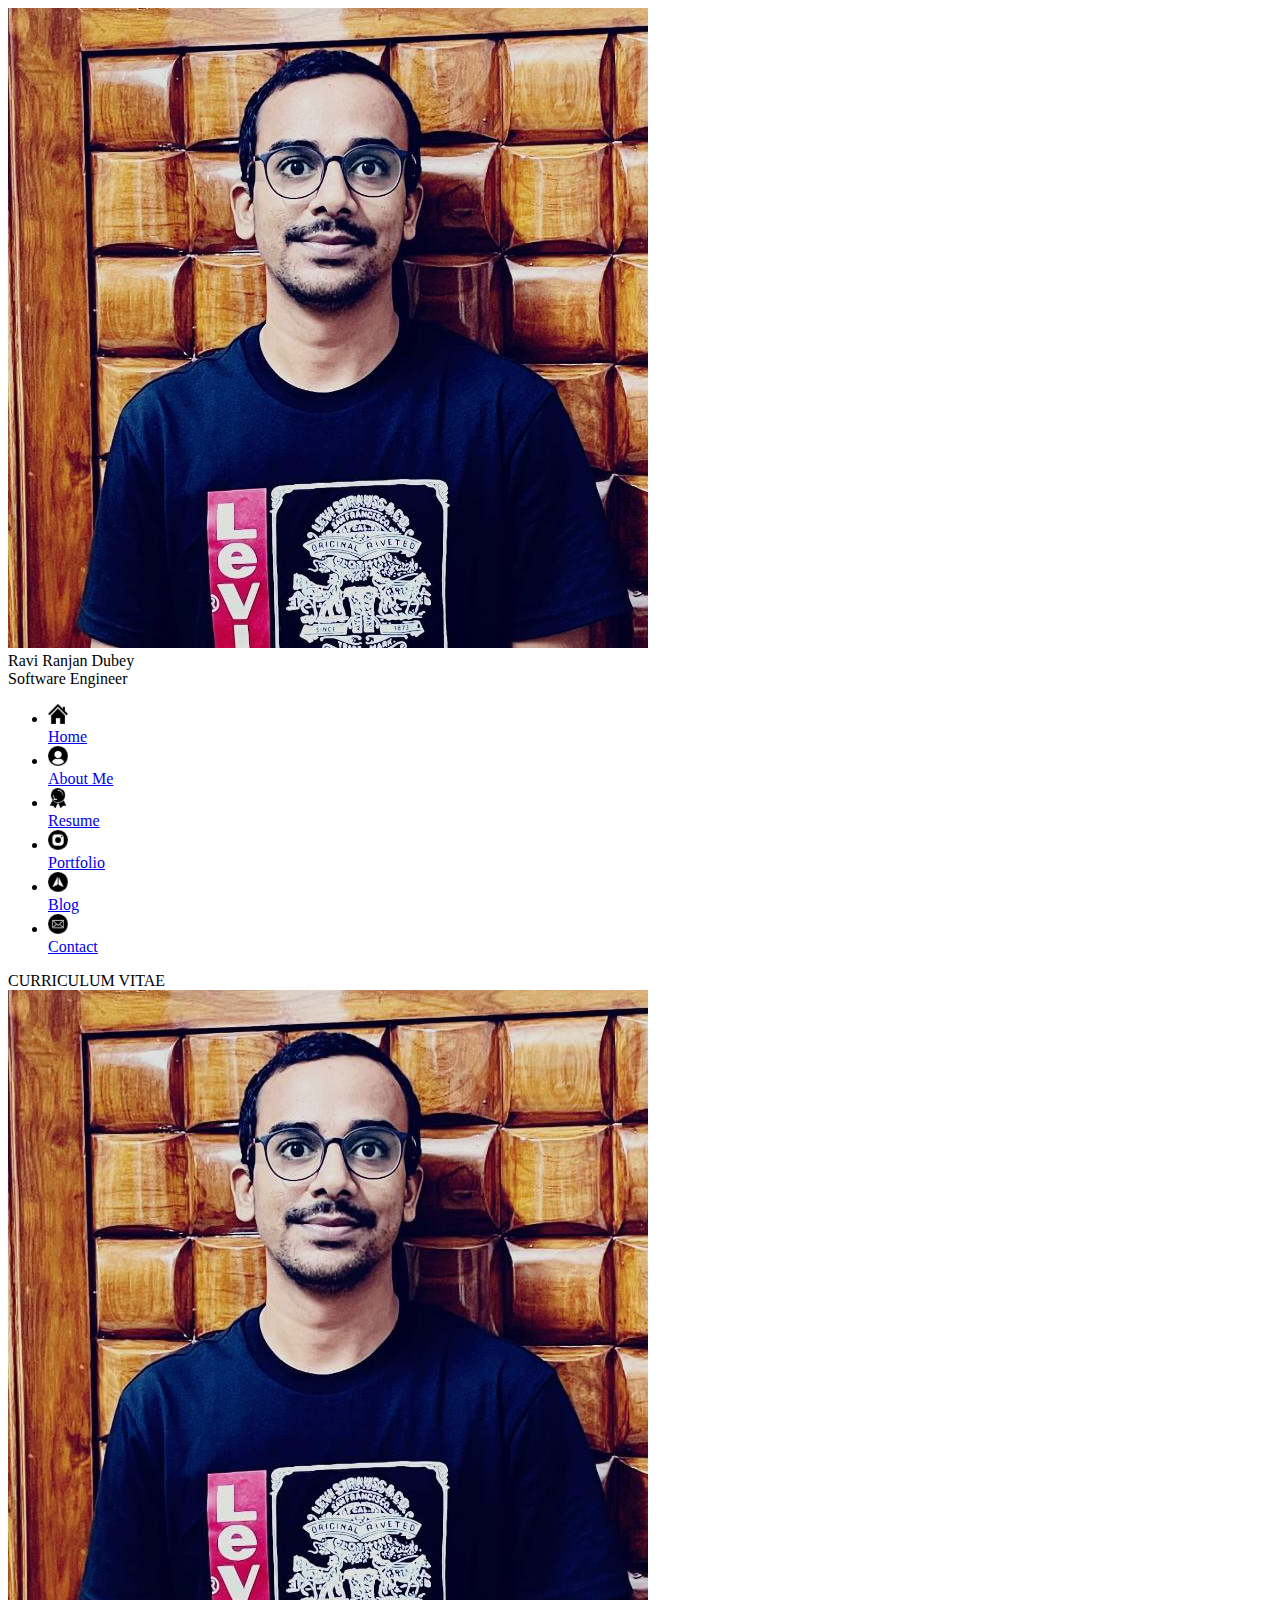
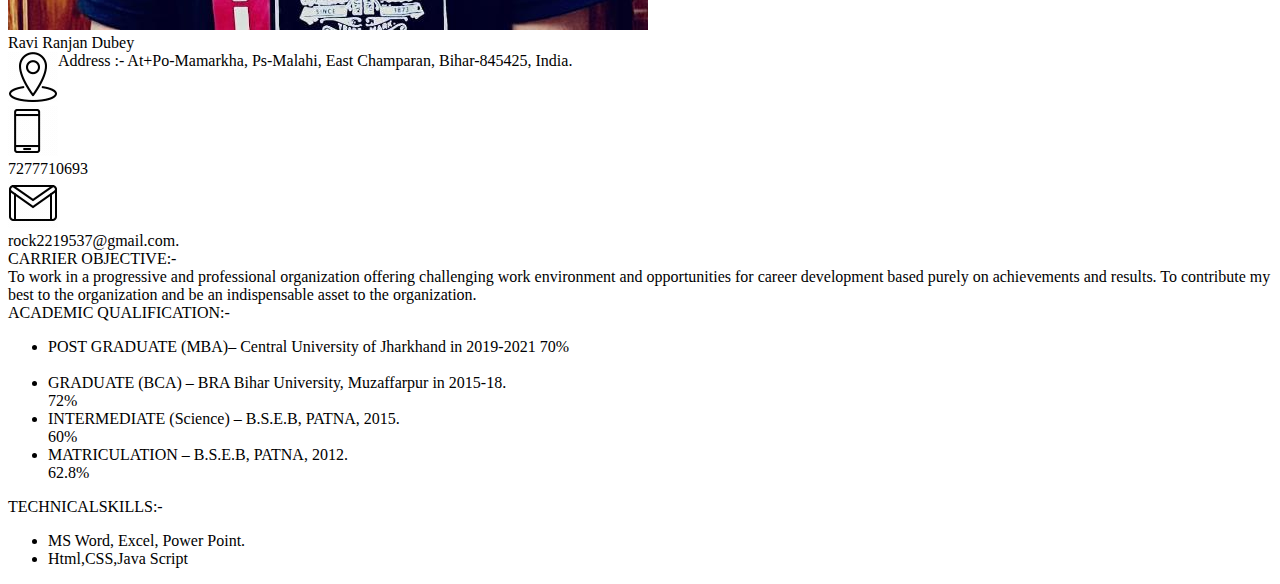
==== docs/index.html @ 7c240d13 "chng" ====
<!DOCTYPE html>
<html lang="en">
    <head>
        <title >
            Ravi Ranjan Dubay
        </title>
        <link rel="stylesheet" href="css/style.css">
        <link rel="apple-touch-icon" sizes="180x180" href="Assets/Images/apple-touch-icon.png">
        <link rel="icon" type="image/png" sizes="32x32" href="Assets/Images/favicon-32x32.png">
        <link rel="icon" type="image/png" sizes="16x16" href="Assets/Images/favicon-16x16.png">
        <link rel="manifest" href="Assets/Images/site.webmanifest">
        <link rel="mask-icon" href="Assets/Images/safari-pinned-tab.svg" color="#5bbad5">
        <meta name="msapplication-TileColor" content="#da532c">
        <meta name="theme-color" content="#ffffff">   
    </head>
    <body id="body">
        <!-- cmmnt -->
        <div class="Main-Div">
            <div class="row-1">
                <div id="img-pro" >
                    <a href="Assets/ravi.jpg" target="_blank" >
                    <img src="Assets/ravi.jpg" class="profile-img" title="View Profile Picture" alt="Profile Picture Not Found">
                </a>
                </div>
                <div id="p-name">
                    Ravi Ranjan Dubey
                </div>
                <div id="p-soft">
                    Software Engineer
                </div>
                <div id="div-list">
                    <ul id="ul-1">
                        <li>
                           <div class="list-home">
                            <a href="file:///C:/Users/dhana/Desktop/Workshop/Resume/Home-done/index.html" target="_blank" id="anchor-tag">
                                <img src="Assets/Png-Icons/home-2490.png" id="img" alt="Icon Not Found">
                                <div id="list-cont">Home</div>
                            </a> 
                            </div>
                        </li>
                        <li>
                            <div class="list-home">
                                <a href="https://www.google.com/" target="_blank" id="anchor-tag">
                                    <img src="Assets/Png-Icons/user-3296.png" id="img" alt="Icon Not Found">
                                   <div id="list-cont"> About Me</div>
                                </a> 
                            </div>
                        </li>
                        <li>
                            <div class="list-home">
                                <a href="Assets/Ravi-Ranjan-Dubey-Resume.pdf"target="_blank"  id="anchor-tag">
                                    <img src="Assets/Png-Icons/badge-1333.png" id="img" alt="Icon Not Found">
                                   <div id="list-cont"> Resume</div>
                                </a> 
                            </div>
                        </li>
                        <li>
                            <div class="list-home">   
                             <a href="https://www.google.com/" target="_blank" id="anchor-tag">
                                <img src="Assets/Png-Icons/instagram-logo-3289.png" id="img" alt="Icon Not Found">
                               <div> Portfolio</div>
                            </a> 
                            </div>
                        </li>
                        <li>
                            <div class="list-home">
                                <a href="https://www.google.com/" target="_blank" id="anchor-tag">
                                    <img src="Assets/Png-Icons/north-arrow-5289.png" id="img" alt="Icon Not Found">
                                    <div id="list-cont">Blog</div>                              </a> 
                            </div>
                        </li>
                        <li>
                            <div class="list-home">
                                <a href="https://www.google.com/" target="_blank" id="anchor-tag">
                                    <img src="Assets/Png-Icons/mail-5709.png" id="img" alt="Icon Not Found">
                                    <div id="list-cont">Contact</div>
                                </a> 
                            </div>
                        </li>
                    </ul>
                </div>
            </div>
            <div id="Row-2-Main-Div">
                <div id="head">
                    CURRICULUM VITAE
                </div>
                <div id="HrResume"></div>
                <div id="ImageDiv">
                    <div>
                        <img src="Assets/ravi.jpg"  id="imgpro" alt="Image Not Found">
                    </div>
                    <div id="text">
                        <div id="ResName">
                            Ravi Ranjan Dubey
                        </div>
                        <div style="display: flex;">
                            <div>
                                <img src="Assets/Animations/icons8-address.gif" id="detailImg" alt="Animation Not Found"></div>
                            <div id="details">
                                Address :- At+Po-Mamarkha, Ps-Malahi, East Champaran, Bihar-845425, India.
                            </div>
                        </div>
                        <div  id="contact">
                            <div>
                                <img src="Assets/Animations/icons8-phonelink-ring.gif" id="detailImg" alt="Animation not found">
                            </div>
                            <div id="details">
                                7277710693
                            </div>
                         <div id="gmailDiv">
                            <div>
                                <img src="Assets/Animations/icons8-gmail.gif" id="detailImg" alt="img not found">
                            </div>
                            <div  id="details">
                                rock2219537@gmail.com.
                            </div>
                        </div>
                        </div>
                    </div>
                </div>
                <div id="Carries">
                    <div id="CarObj">
                        CARRIER OBJECTIVE:-
                    </div>
                </div>
                <div id="textok">
                    To work in a progressive and professional organization offering challenging work environment and opportunities for career development based purely on achievements and results. To contribute my best to the organization and be an indispensable asset to the organization. 
                </div>
                <div id="Carries">
                    <div id="CarObj">
                        ACADEMIC QUALIFICATION:-
                    </div>
                </div>
                <div>
                    <ul id="ul-list">
                        <li >
                            <span>POST GRADUATE (MBA)– Central University of Jharkhand in 2019-2021</span> 
                            <span id="line_r" class="linePg"> </span>
                             <span id="PercentagePG">
                                70%
                             </span>
                         </li>
                         <br>
                        <li >
                            GRADUATE (BCA) – BRA Bihar University, Muzaffarpur in 2015-18.
                        </li>
                        <div id="line_gradu" class="lineGraduation"> </div>
                        <span id="PercentageGraduation">
                            72%
                        </span>
                        <br>
                        <li >
                            INTERMEDIATE (Science) – B.S.E.B, PATNA, 2015.
                            <div id="line_inter" class="lineInter"> </div>
                         <span id="PercentageInter"> 
                            60%
                        </span>
                        <br>
                        <li > 
                            MATRICULATION – B.S.E.B, PATNA, 2012.
                        </li>
                            <div id="line_matric" class="lineMtric"> 
                            </div>
                             <span id="PercentageMatri"> 
                                62.8%
                            </span>
                    </ul>
                </div>
                <div id="skill">
                    <div id="skillobj">
                        TECHNICALSKILLS:-
                    </div>
                    <div>
                        <ul id="Ul-Skill">
                            <li>MS Word, Excel, Power Point.</li>
                            <li>Html,CSS,Java Script</li>
                        </ul>
                    </div>
                </div>
            </div>
        </div>
    </body>
</html>
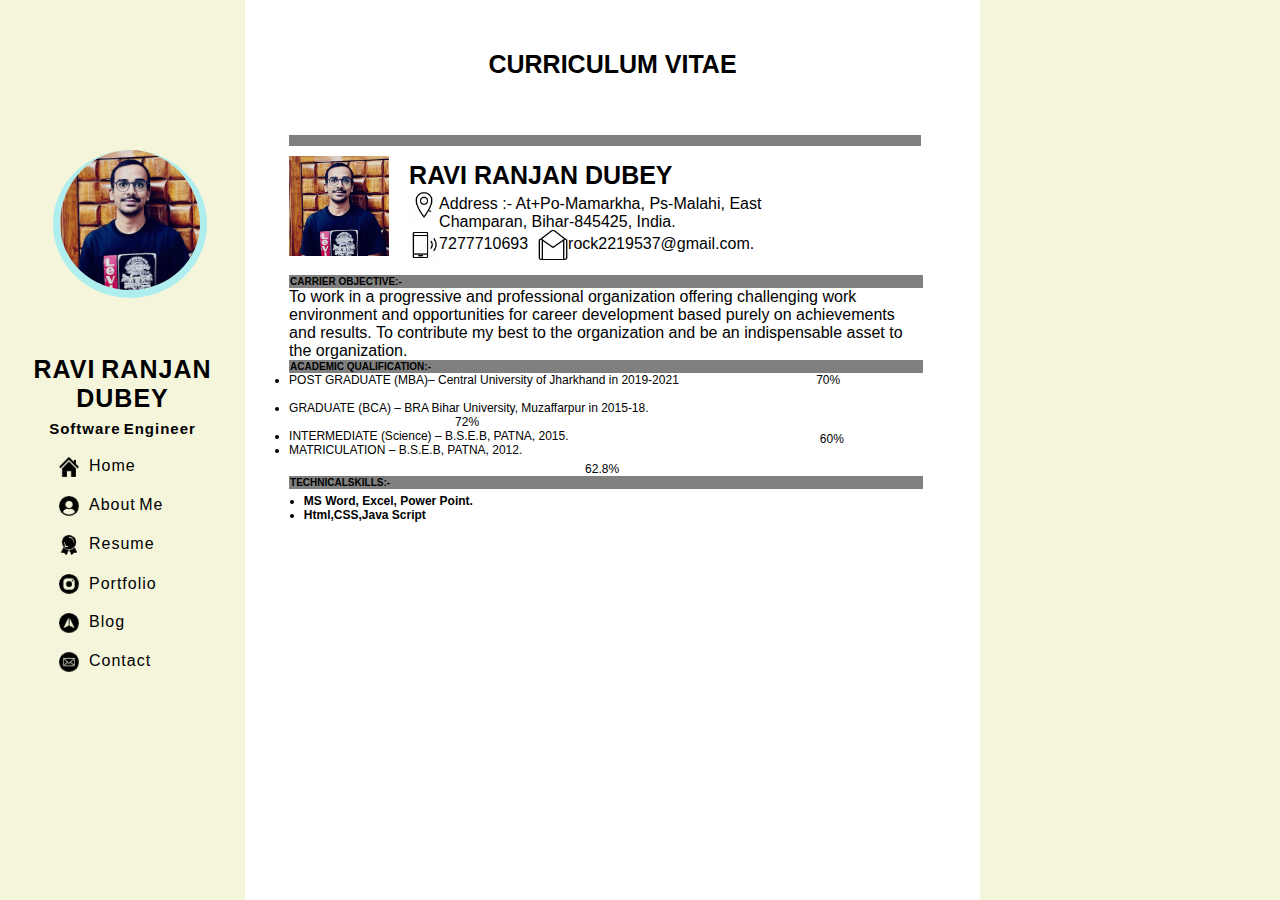
==== commit fa7b2920: "css" ====
--- a/docs/index.html
+++ b/docs/index.html
@@ -12,6 +12,353 @@
         <link rel="mask-icon" href="Assets/Images/safari-pinned-tab.svg" color="#5bbad5">
         <meta name="msapplication-TileColor" content="#da532c">
         <meta name="theme-color" content="#ffffff">   
+    <style>
+        *{
+    margin: 0;
+    padding: 0;
+}
+body{
+    font-family: sans-serif;
+}
+.Main-Div{
+    display: flex;
+    height: 100vh;
+    width: 100%;
+}
+
+.row-1{
+    letter-spacing: 1px;
+    /* font-family: sans-serif; */
+    word-spacing: -2px;
+    width: 25%;
+    background-color: beige;
+
+}
+.profile-img{
+    border-right: 7px solid paleturquoise;
+    height: 140px;
+    width: 140px;
+    border-radius: 50%;
+    position: absolute;
+    margin: 150px -70px;
+    border-bottom: 8px solid paleturquoise;
+    border-left: 7px solid paleturquoise;
+}
+#img-pro{
+    position: relative;
+    text-align: center;
+    height: 30%;
+    background-image: url("resume-bg-59c9a973e40d0dc42d9bb608677236d5.webp");
+}
+#p-name{
+    font-size: 25px;
+    text-align: center;
+    margin-top: 85px;
+    text-transform: uppercase;
+    font-weight: 600;
+    /* font-family: sans-serif; */
+}
+#p-soft{
+    font-size: 15px;
+    text-align: center;
+    font-weight: 600;
+    margin-top: 7px;
+    
+}
+#ul-1{
+    list-style-type: none;
+    margin-top: 10px;
+    width: 60%;
+   
+}
+
+#div-list{
+    display: flex;
+    justify-content: center;
+
+}
+#anchor-tag{
+    display: contents;
+    text-decoration: none;
+    color: black;
+    height: 39px;
+    width: 100%;
+    padding: 10px;
+}
+.list-home{
+    height: 39px;
+    width: 100%;
+    display: flex;
+    align-items: center;
+
+}
+ #img{
+    padding: 10px
+} 
+#list-cont{
+    width: 100%;
+    height: 100%;
+    margin-top: 20px;
+}
+#ul-1>li:hover{
+    background-color:darkturquoise ;
+    border-top-left-radius: 25px;
+    border-bottom-left-radius: 25px;
+    height: 39px;
+    width: 100%;
+}
+
+
+/* row to Starting Here*/
+
+#Row-2-Main-Div{
+    width: 75%;
+    border-right: 300px solid beige;
+}
+#head{
+    text-align: center;
+    font-size:25px;
+    font-weight: 600;
+    top: 5.5%;
+    position: relative;
+    height: 15%
+}
+#HrResume{
+    left: 6%;
+    width: 86%;
+    position: relative;
+    font-weight: 600;
+    background-color: gray;
+    height: 11px;
+}
+#ImageDiv{
+    display: flex;
+    top: 10px;
+    left: 6%;
+    position: relative;
+    width: 87%;
+}
+
+#imgpro{
+    width: 100px;
+}
+#ResName{
+    font-size: 25px;
+    font-weight: 600;
+    text-transform: uppercase;
+}
+#detailImg{
+    width: 30px;
+}
+#contact{
+    display: flex;
+    position: relative;
+    top: 4px;
+}
+#details{
+    position: relative;
+    top: 5px;
+}
+#gmailDiv{
+    display: flex;
+    position: relative;
+    left: 10px;
+}
+#text{
+    height: 94px;
+    width: 64%;
+    top: 5px;
+    position: relative;
+    left: 20px;
+}
+#CarObj{
+    left: 6%;
+    width: 86%;
+    background-color: grey;
+    position: relative;
+    height: 11px;
+    padding: 1px;
+}
+#Carries{
+    font-size: 10px;
+    position: relative;
+    font-weight: 600;
+    top: 25px;
+}
+#textok{
+    top: 25px;
+    width: 86%;
+    position: relative;
+    left: 6%;
+}
+#ul-list{
+    position: relative;
+    width: 86%;
+    left: 6%;
+    top: 25px;
+    font-size: 12px;
+}
+#PercentagePG{
+    position: relative;
+    left: 134px;
+}
+#PercentageGraduation{
+    position: relative;
+    left: 166px;
+}
+#PercentageInter{
+    position: relative;
+    left: 248px;
+    top: 3px;
+}
+#PercentageMatri{
+    position: relative;
+    left: 296px;
+    top: 5px;
+}
+.linePg {
+    height: 3.5px;
+    background: grey;
+    position: absolute;
+    top: 8px;
+    left: 472px;     
+}
+.lineGraduation{
+    height: 3.5px;
+    background: grey;
+    position: absolute;
+    top: 22px;
+    left: 472px;
+}
+.lineInter{
+    height: 3.5px;
+    background: grey;
+    position: absolute;
+    top: 38px;
+    left: 470px;
+}
+.lineMtric{
+    height: 3.5px;
+    background: grey;
+    position: absolute;
+    top: 52px;
+    left: 470px;
+
+}
+#line_r{
+    /* -webkit-animation: line_r_animation 3s infinite; */
+    animation: line_r_animation 3s infinite;
+  }
+  @keyframes line_r_animation {
+    0%   {left: calc(2% + 50px); width: 0px;}
+    35%   {left: calc(2% + 0px); width: 50px;}
+    70%   {left: calc(2% + 0px); width: 0px;}
+    100%   {left: calc(2% + 0px); width: 0px;}
+}
+@-webkit-keyframes line_r_animation {
+    0%   {right: calc(2% + 50px); width: 0px;}
+    35%   {right: calc(2% + 0px); width: 50px;}
+    70%   {right: calc(2% + 0px); width: 0px;}
+    100%   {right: calc(2% + 0px); width: 0px;}
+}
+@keyframes line_r_animation {
+    0%   {right: calc(2% + 50px); width: 0px;}
+    35%   {right: calc(2% + 0px); width: 50px;}
+    70%   {right: calc(2% + 0px); width: 0px;}
+    100%   {right: calc(2% + 0px); width: 0px;}
+}
+/* graduation Animation Start Here...... */
+#line_gradu{
+    /* -webkit-animation: line_r_animation 3s infinite; */
+    animation: line_gradu_animation 3s infinite;
+  }
+  @keyframes line_gradu_animation {
+    0%   {left: calc(2% + 50px); width: 0px;}
+    35%   {left: calc(2% + 0px); width: 50px;}
+    70%   {left: calc(2% + 0px); width: 0px;}
+    100%   {left: calc(2% + 0px); width: 0px;}
+}
+@-webkit-keyframes line_gradu_animation {
+    0%   {right: calc(2% + 50px); width: 0px;}
+    35%   {right: calc(2% + 0px); width: 50px;}
+    70%   {right: calc(2% + 0px); width: 0px;}
+    100%   {right: calc(2% + 0px); width: 0px;}
+}
+@keyframes line_gradu_animation {
+    0%   {right: calc(2% + 50px); width: 0px;}
+    35%   {right: calc(2% + 0px); width: 50px;}
+    70%   {right: calc(2% + 0px); width: 0px;}
+    100%   {right: calc(2% + 0px); width: 0px;}
+}
+
+#line_inter{
+        /* -webkit-animation: line_r_animation 3s infinite; */
+        animation: line_gradu_animation 3s infinite;
+    }
+    @keyframes line_inter_animation {
+      0%   {left: calc(2% + 50px); width: 0px;}
+      35%   {left: calc(2% + 0px); width: 50px;}
+      70%   {left: calc(2% + 0px); width: 0px;}
+      100%   {left: calc(2% + 0px); width: 0px;}
+  }
+  @-webkit-keyframes line_inter_animation {
+      0%   {right: calc(2% + 50px); width: 0px;}
+      35%   {right: calc(2% + 0px); width: 50px;}
+      70%   {right: calc(2% + 0px); width: 0px;}
+      100%   {right: calc(2% + 0px); width: 0px;}
+  }
+  @keyframes line_inter_animation {
+      0%   {right: calc(2% + 50px); width: 0px;}
+      35%   {right: calc(2% + 0px); width: 50px;}
+      70%   {right: calc(2% + 0px); width: 0px;}
+      100%   {right: calc(2% + 0px); width: 0px;}
+  }
+#line_matric{
+    /* -webkit-animation: line_r_animation 3s infinite; */
+    animation: line_matric_animation 3s infinite;
+  }
+  @keyframes line_matric_animation {
+    0%   {left: calc(2% + 50px); width: 0px;}
+    35%   {left: calc(2% + 0px); width: 50px;}
+    70%   {left: calc(2% + 0px); width: 0px;}
+    100%   {left: calc(2% + 0px); width: 0px;}
+}
+@-webkit-keyframes line_matric_animation {
+    0%   {right: calc(2% + 50px); width: 0px;}
+    35%   {right: calc(2% + 0px); width: 50px;}
+    70%   {right: calc(2% + 0px); width: 0px;}
+    100%   {right: calc(2% + 0px); width: 0px;}
+}
+@keyframes line_matric_animation {
+    0%   {right: calc(2% + 50px); width: 0px;}
+    35%   {right: calc(2% + 0px); width: 50px;}
+    70%   {right: calc(2% + 0px); width: 0px;}
+    100%   {right: calc(2% + 0px); width: 0px;}
+}
+
+#skillobj{
+    left: 6%;
+    width: 86%;
+    background-color: grey;
+    position: relative;
+    height: 11px;
+    padding: 1px;
+    top: 5px;
+}
+#skill{
+    font-size: 10px;
+    position: relative;
+    font-weight: 600;
+    top: 25px;
+}
+#Ul-Skill{
+    position: relative;
+    width: 86%;
+    left: 8%;
+    top: 10px;
+    font-size: 12px;
+}
+    </style>
     </head>
     <body id="body">
         <!-- cmmnt -->
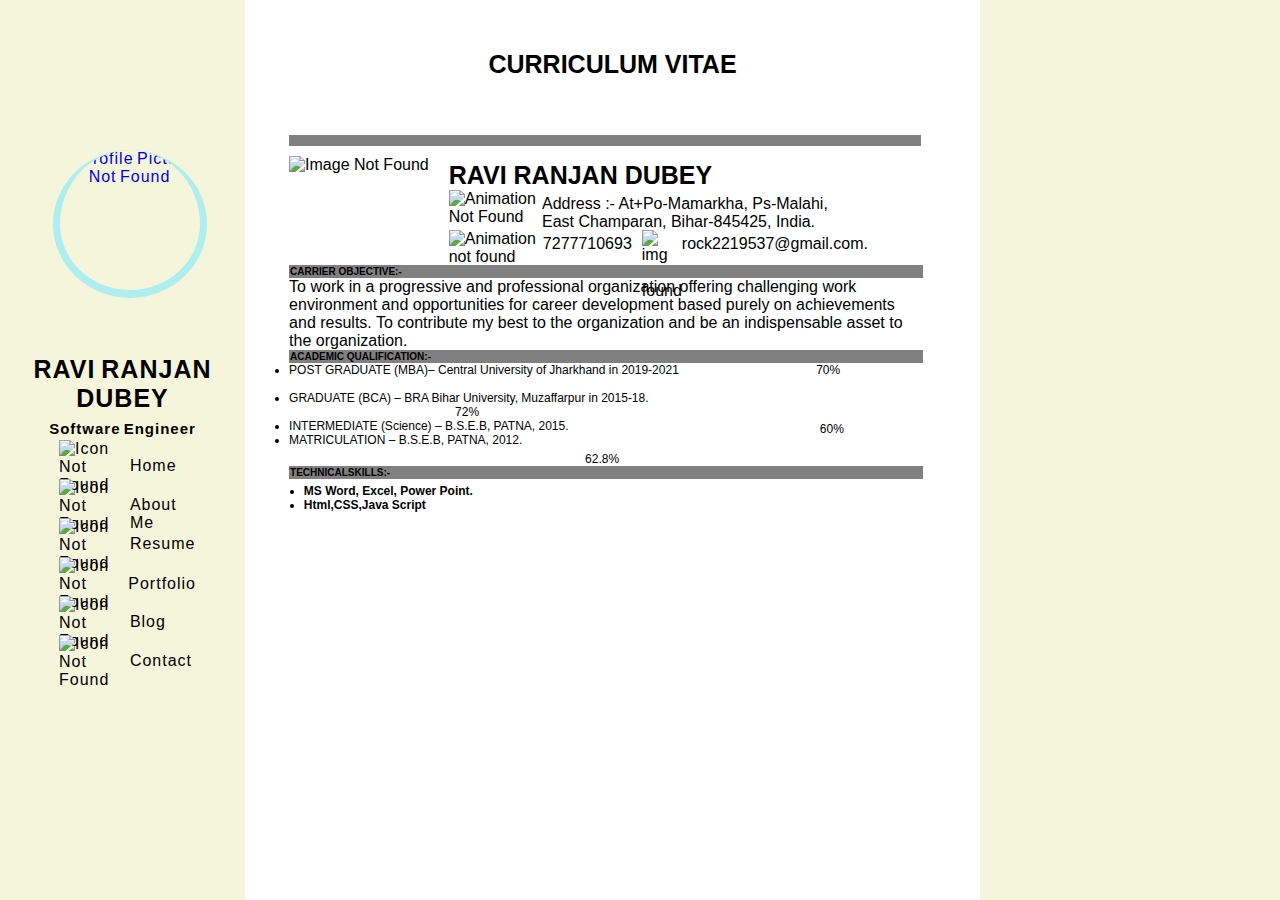
==== commit faf841b2: "ass" ====
--- a/docs/index.html
+++ b/docs/index.html
@@ -5,11 +5,11 @@
             Ravi Ranjan Dubay
         </title>
         <link rel="stylesheet" href="css/style.css">
-        <link rel="apple-touch-icon" sizes="180x180" href="Assets/Images/apple-touch-icon.png">
-        <link rel="icon" type="image/png" sizes="32x32" href="Assets/Images/favicon-32x32.png">
-        <link rel="icon" type="image/png" sizes="16x16" href="Assets/Images/favicon-16x16.png">
-        <link rel="manifest" href="Assets/Images/site.webmanifest">
-        <link rel="mask-icon" href="Assets/Images/safari-pinned-tab.svg" color="#5bbad5">
+        <link rel="apple-touch-icon" sizes="180x180" href="assets/Images/apple-touch-icon.png">
+        <link rel="icon" type="image/png" sizes="32x32" href="assets/Images/favicon-32x32.png">
+        <link rel="icon" type="image/png" sizes="16x16" href="assets/Images/favicon-16x16.png">
+        <link rel="manifest" href="assets/Images/site.webmanifest">
+        <link rel="mask-icon" href="assets/Images/safari-pinned-tab.svg" color="#5bbad5">
         <meta name="msapplication-TileColor" content="#da532c">
         <meta name="theme-color" content="#ffffff">   
     <style>
@@ -365,8 +365,8 @@
         <div class="Main-Div">
             <div class="row-1">
                 <div id="img-pro" >
-                    <a href="Assets/ravi.jpg" target="_blank" >
-                    <img src="Assets/ravi.jpg" class="profile-img" title="View Profile Picture" alt="Profile Picture Not Found">
+                    <a href="assets/ravi.jpg" target="_blank" >
+                    <img src="assets/ravi.jpg" class="profile-img" title="View Profile Picture" alt="Profile Picture Not Found">
                 </a>
                 </div>
                 <div id="p-name">
@@ -380,7 +380,7 @@
                         <li>
                            <div class="list-home">
                             <a href="file:///C:/Users/dhana/Desktop/Workshop/Resume/Home-done/index.html" target="_blank" id="anchor-tag">
-                                <img src="Assets/Png-Icons/home-2490.png" id="img" alt="Icon Not Found">
+                                <img src="assets/Png-Icons/home-2490.png" id="img" alt="Icon Not Found">
                                 <div id="list-cont">Home</div>
                             </a> 
                             </div>
@@ -388,15 +388,15 @@
                         <li>
                             <div class="list-home">
                                 <a href="https://www.google.com/" target="_blank" id="anchor-tag">
-                                    <img src="Assets/Png-Icons/user-3296.png" id="img" alt="Icon Not Found">
+                                    <img src="assets/Png-Icons/user-3296.png" id="img" alt="Icon Not Found">
                                    <div id="list-cont"> About Me</div>
                                 </a> 
                             </div>
                         </li>
                         <li>
                             <div class="list-home">
-                                <a href="Assets/Ravi-Ranjan-Dubey-Resume.pdf"target="_blank"  id="anchor-tag">
-                                    <img src="Assets/Png-Icons/badge-1333.png" id="img" alt="Icon Not Found">
+                                <a href="assets/Ravi-Ranjan-Dubey-Resume.pdf"target="_blank"  id="anchor-tag">
+                                    <img src="assets/Png-Icons/badge-1333.png" id="img" alt="Icon Not Found">
                                    <div id="list-cont"> Resume</div>
                                 </a> 
                             </div>
@@ -404,7 +404,7 @@
                         <li>
                             <div class="list-home">   
                              <a href="https://www.google.com/" target="_blank" id="anchor-tag">
-                                <img src="Assets/Png-Icons/instagram-logo-3289.png" id="img" alt="Icon Not Found">
+                                <img src="assets/Png-Icons/instagram-logo-3289.png" id="img" alt="Icon Not Found">
                                <div> Portfolio</div>
                             </a> 
                             </div>
@@ -412,14 +412,14 @@
                         <li>
                             <div class="list-home">
                                 <a href="https://www.google.com/" target="_blank" id="anchor-tag">
-                                    <img src="Assets/Png-Icons/north-arrow-5289.png" id="img" alt="Icon Not Found">
+                                    <img src="assets/Png-Icons/north-arrow-5289.png" id="img" alt="Icon Not Found">
                                     <div id="list-cont">Blog</div>                              </a> 
                             </div>
                         </li>
                         <li>
                             <div class="list-home">
                                 <a href="https://www.google.com/" target="_blank" id="anchor-tag">
-                                    <img src="Assets/Png-Icons/mail-5709.png" id="img" alt="Icon Not Found">
+                                    <img src="assets/Png-Icons/mail-5709.png" id="img" alt="Icon Not Found">
                                     <div id="list-cont">Contact</div>
                                 </a> 
                             </div>
@@ -434,7 +434,7 @@
                 <div id="HrResume"></div>
                 <div id="ImageDiv">
                     <div>
-                        <img src="Assets/ravi.jpg"  id="imgpro" alt="Image Not Found">
+                        <img src="assets/ravi.jpg"  id="imgpro" alt="Image Not Found">
                     </div>
                     <div id="text">
                         <div id="ResName">
@@ -442,21 +442,21 @@
                         </div>
                         <div style="display: flex;">
                             <div>
-                                <img src="Assets/Animations/icons8-address.gif" id="detailImg" alt="Animation Not Found"></div>
+                                <img src="assets/Animations/icons8-address.gif" id="detailImg" alt="Animation Not Found"></div>
                             <div id="details">
                                 Address :- At+Po-Mamarkha, Ps-Malahi, East Champaran, Bihar-845425, India.
                             </div>
                         </div>
                         <div  id="contact">
                             <div>
-                                <img src="Assets/Animations/icons8-phonelink-ring.gif" id="detailImg" alt="Animation not found">
+                                <img src="assets/Animations/icons8-phonelink-ring.gif" id="detailImg" alt="Animation not found">
                             </div>
                             <div id="details">
                                 7277710693
                             </div>
                          <div id="gmailDiv">
                             <div>
-                                <img src="Assets/Animations/icons8-gmail.gif" id="detailImg" alt="img not found">
+                                <img src="assets/Animations/icons8-gmail.gif" id="detailImg" alt="img not found">
                             </div>
                             <div  id="details">
                                 rock2219537@gmail.com.
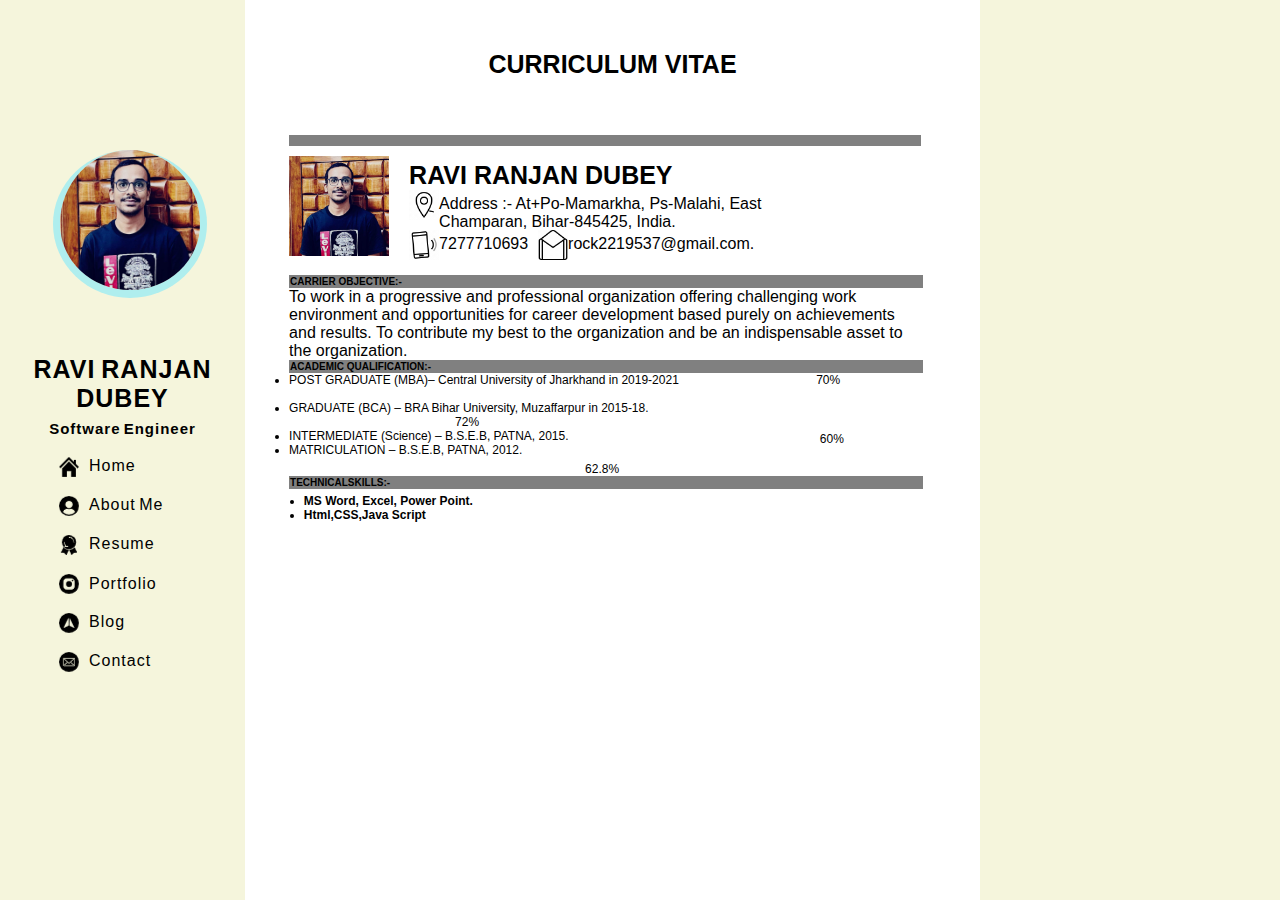
==== commit 0f136c8e: "undo" ====
--- a/docs/index.html
+++ b/docs/index.html
@@ -5,11 +5,11 @@
             Ravi Ranjan Dubay
         </title>
         <link rel="stylesheet" href="css/style.css">
-        <link rel="apple-touch-icon" sizes="180x180" href="assets/Images/apple-touch-icon.png">
-        <link rel="icon" type="image/png" sizes="32x32" href="assets/Images/favicon-32x32.png">
-        <link rel="icon" type="image/png" sizes="16x16" href="assets/Images/favicon-16x16.png">
-        <link rel="manifest" href="assets/Images/site.webmanifest">
-        <link rel="mask-icon" href="assets/Images/safari-pinned-tab.svg" color="#5bbad5">
+        <link rel="apple-touch-icon" sizes="180x180" href="Assets/Images/apple-touch-icon.png">
+        <link rel="icon" type="image/png" sizes="32x32" href="Assets/Images/favicon-32x32.png">
+        <link rel="icon" type="image/png" sizes="16x16" href="Assets/Images/favicon-16x16.png">
+        <link rel="manifest" href="Assets/Images/site.webmanifest">
+        <link rel="mask-icon" href="Assets/Images/safari-pinned-tab.svg" color="#5bbad5">
         <meta name="msapplication-TileColor" content="#da532c">
         <meta name="theme-color" content="#ffffff">   
     <style>
@@ -365,8 +365,8 @@
         <div class="Main-Div">
             <div class="row-1">
                 <div id="img-pro" >
-                    <a href="assets/ravi.jpg" target="_blank" >
-                    <img src="assets/ravi.jpg" class="profile-img" title="View Profile Picture" alt="Profile Picture Not Found">
+                    <a href="Assets/ravi.jpg" target="_blank" >
+                    <img src="Assets/ravi.jpg" class="profile-img" title="View Profile Picture" alt="Profile Picture Not Found">
                 </a>
                 </div>
                 <div id="p-name">
@@ -380,7 +380,7 @@
                         <li>
                            <div class="list-home">
                             <a href="file:///C:/Users/dhana/Desktop/Workshop/Resume/Home-done/index.html" target="_blank" id="anchor-tag">
-                                <img src="assets/Png-Icons/home-2490.png" id="img" alt="Icon Not Found">
+                                <img src="Assets/Png-Icons/home-2490.png" id="img" alt="Icon Not Found">
                                 <div id="list-cont">Home</div>
                             </a> 
                             </div>
@@ -388,15 +388,15 @@
                         <li>
                             <div class="list-home">
                                 <a href="https://www.google.com/" target="_blank" id="anchor-tag">
-                                    <img src="assets/Png-Icons/user-3296.png" id="img" alt="Icon Not Found">
+                                    <img src="Assets/Png-Icons/user-3296.png" id="img" alt="Icon Not Found">
                                    <div id="list-cont"> About Me</div>
                                 </a> 
                             </div>
                         </li>
                         <li>
                             <div class="list-home">
-                                <a href="assets/Ravi-Ranjan-Dubey-Resume.pdf"target="_blank"  id="anchor-tag">
-                                    <img src="assets/Png-Icons/badge-1333.png" id="img" alt="Icon Not Found">
+                                <a href="Assets/Ravi-Ranjan-Dubey-Resume.pdf"target="_blank"  id="anchor-tag">
+                                    <img src="Assets/Png-Icons/badge-1333.png" id="img" alt="Icon Not Found">
                                    <div id="list-cont"> Resume</div>
                                 </a> 
                             </div>
@@ -404,7 +404,7 @@
                         <li>
                             <div class="list-home">   
                              <a href="https://www.google.com/" target="_blank" id="anchor-tag">
-                                <img src="assets/Png-Icons/instagram-logo-3289.png" id="img" alt="Icon Not Found">
+                                <img src="Assets/Png-Icons/instagram-logo-3289.png" id="img" alt="Icon Not Found">
                                <div> Portfolio</div>
                             </a> 
                             </div>
@@ -412,14 +412,14 @@
                         <li>
                             <div class="list-home">
                                 <a href="https://www.google.com/" target="_blank" id="anchor-tag">
-                                    <img src="assets/Png-Icons/north-arrow-5289.png" id="img" alt="Icon Not Found">
+                                    <img src="Assets/Png-Icons/north-arrow-5289.png" id="img" alt="Icon Not Found">
                                     <div id="list-cont">Blog</div>                              </a> 
                             </div>
                         </li>
                         <li>
                             <div class="list-home">
                                 <a href="https://www.google.com/" target="_blank" id="anchor-tag">
-                                    <img src="assets/Png-Icons/mail-5709.png" id="img" alt="Icon Not Found">
+                                    <img src="Assets/Png-Icons/mail-5709.png" id="img" alt="Icon Not Found">
                                     <div id="list-cont">Contact</div>
                                 </a> 
                             </div>
@@ -434,7 +434,7 @@
                 <div id="HrResume"></div>
                 <div id="ImageDiv">
                     <div>
-                        <img src="assets/ravi.jpg"  id="imgpro" alt="Image Not Found">
+                        <img src="Assets/ravi.jpg"  id="imgpro" alt="Image Not Found">
                     </div>
                     <div id="text">
                         <div id="ResName">
@@ -442,21 +442,21 @@
                         </div>
                         <div style="display: flex;">
                             <div>
-                                <img src="assets/Animations/icons8-address.gif" id="detailImg" alt="Animation Not Found"></div>
+                                <img src="Assets/Animations/icons8-address.gif" id="detailImg" alt="Animation Not Found"></div>
                             <div id="details">
                                 Address :- At+Po-Mamarkha, Ps-Malahi, East Champaran, Bihar-845425, India.
                             </div>
                         </div>
                         <div  id="contact">
                             <div>
-                                <img src="assets/Animations/icons8-phonelink-ring.gif" id="detailImg" alt="Animation not found">
+                                <img src="Assets/Animations/icons8-phonelink-ring.gif" id="detailImg" alt="Animation not found">
                             </div>
                             <div id="details">
                                 7277710693
                             </div>
                          <div id="gmailDiv">
                             <div>
-                                <img src="assets/Animations/icons8-gmail.gif" id="detailImg" alt="img not found">
+                                <img src="Assets/Animations/icons8-gmail.gif" id="detailImg" alt="img not found">
                             </div>
                             <div  id="details">
                                 rock2219537@gmail.com.
